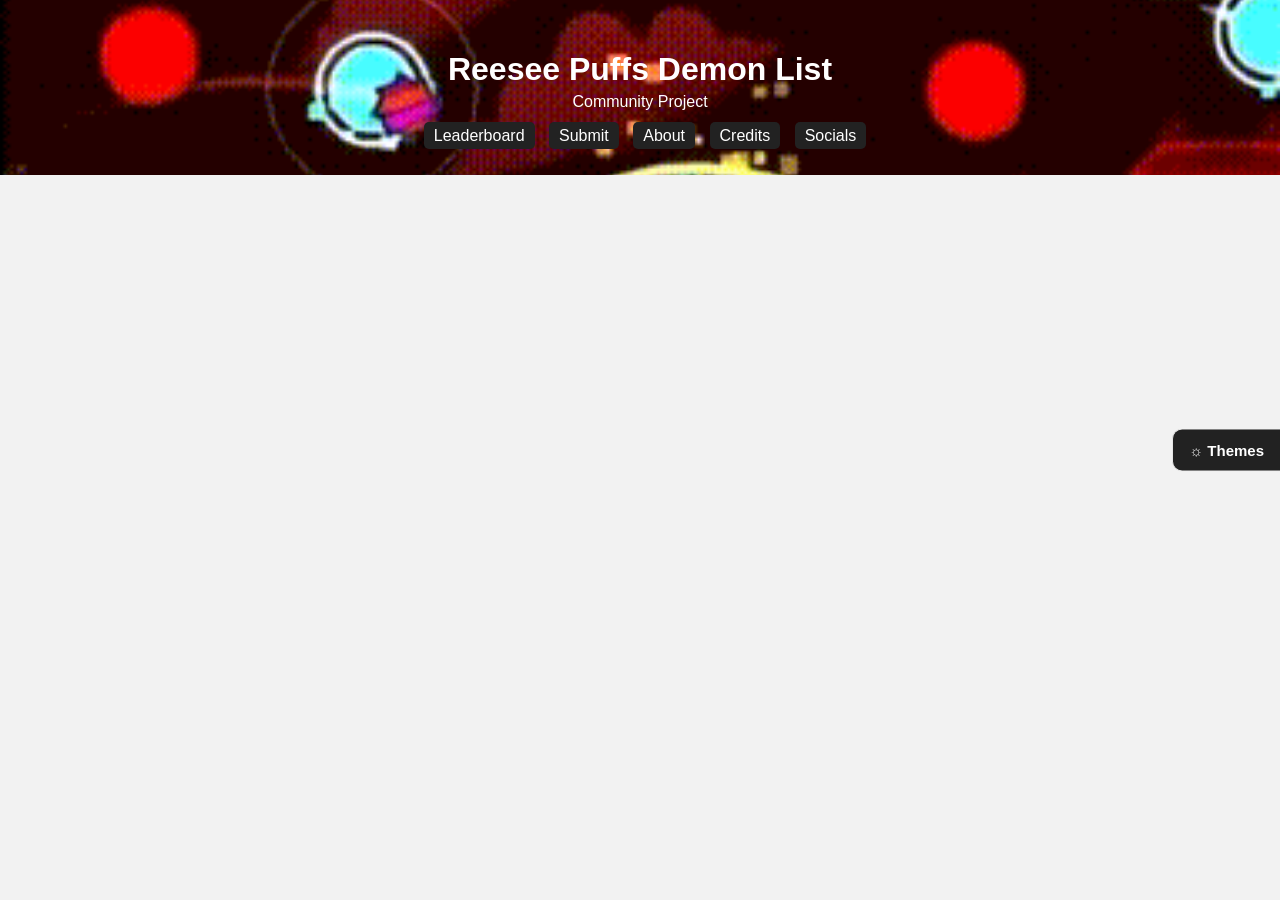
==== index.html @ bae066f7 "Update index.html" ====
<!DOCTYPE html>
<html lang="en">
<head>
    <meta charset="UTF-8">
    <meta name="viewport" content="width=device-width, initial-scale=1.0">

    <title>Reesee Puffs Demon List</title>

    <link rel="stylesheet" href="style.css">
</head>

<body>

    <header>
        <h1>Reesee Puffs Demon List</h1>
        <p>Community Project</p>
        <a href="players.html" class="small-tab">Leaderboard</a>
        <a href="submit.html" class="small-tab">Submit</a>
        <a href="about.html" class="small-tab">About</a>
        <a href="credits.html" class="small-tab">Credits</a>
        <a href="social.html" class="small-tab">Socials</a>
    </header>

<main>
    <div id="level-list"></div>
</main>
    
<script src="sheets.js"></script>
<script src="script.js"></script>


    <img
    class="bottom-gif"
    src="https://ik.imagekit.io/2p4y4oqkx/IMG_2891.gif""
    alt=""
    aria-hidden="true"
>

    <!-- Theme menu button -->
<button
    id="theme-menu-button"
    class="theme-menu-button"
    type="button"
    aria-controls="theme-drawer"
    aria-expanded="false"
>
    ☼ Themes
</button>

<!-- Dark overlay behind the drawer -->
<div id="theme-overlay" class="theme-overlay"></div>

<!-- Sliding theme drawer -->
<aside
    id="theme-drawer"
    class="theme-drawer"
    aria-label="Website themes"
    aria-hidden="true"
>
    <div class="theme-drawer-header">
        <h2>Website Themes</h2>

        <button
            id="theme-close-button"
            class="theme-close-button"
            type="button"
            aria-label="Close theme menu"
        >
            ×
        </button>
    </div>

    <p>Choose how the website looks.</p>

    <div class="theme-options">
        <button
            class="theme-option"
            type="button"
            data-theme-choice="default"
        >
            <span class="theme-preview default-preview"></span>
            <span>Default</span>
        </button>

        <button
            class="theme-option"
            type="button"
            data-theme-choice="dark"
        >
            <span class="theme-preview dark-preview"></span>
            <span>Dark</span>
        </button>
    </div>
</aside>

<script src="themes.js"></script>
    
</body>
</html>
---- style.css ----
/* =========================
   WEBSITE THEMES
   ========================= */

:root {
    /* Main page */
    --page-background: #f2f2f2;
    --page-image: none;
    --page-text: #222222;

    /* Header */
    --header-image: url("copy_343ABA05-15B9-43E9-93F7-6299D6457447.gif");
    --header-text: #ffffff;

    /* Bottom animation */
    --bottom-gif-image: none;

    /* Boxes */
    --box-background: linear-gradient(
        135deg,
        #ffffff 0%,
        #e3feff 100%
    );
    --box-outline: #e5e5e5;

    /* Text */
    --text-color: #222222;
    --secondary-text-color: #666666;
    --link-color: #4a78d0;

    /* Buttons and accents */
    --button-background: #222222;
    --button-text: #ffffff;
    --button-hover: #444444;
    --accent-color: #4a78d0;

    /* Rating bars */
    --rating-background: #dddddd;
    --rating-text: #222222;
}





body {
    font-family: Arial, sans-serif;
    margin: 0;

    background-color: var(--page-background);
    background-image: var(--page-image);
    background-size: cover;
    background-position: center;
    background-attachment: fixed;

    color: var(--page-text);
}


header {
    text-align: center;
    padding: 30px;

    background-image: var(--header-image);
    background-size: cover;
    background-position: center;

    position: sticky;
    top: 0;
    z-index: 1000;

    color: var(--header-text);
}

main {
    max-width: 900px;
    margin: 30px auto;
    padding: 0 20px;
}

.level {
    display: flex;
    align-items: center;

    background: var(--box-background);
    border: 1px solid var(--box-outline);
    color: var(--text-color);
    margin-bottom: 10px;
    padding: 20px;

    border-radius: 8px;
    

}

.rank {
    font-size: 24px;
    font-weight: bold;
    width: 60px;
}

.level-info {
    flex: 1;
    text-align: left;

    
}

.level-name {
    font-size: 20px;
    font-weight: bold;
    white-space: nowrap;
    color: #000;
    text-decoration: none;
}

.creator {
    color: #666;
    margin-top: 4px;

    
    
}

.points {
    font-weight: bold;

    margin-left: 20px;
    margin-right: 30px;

    flex-shrink: 0;
}

.verifier {
    color: #666;

    flex-shrink: 0;

    

    min-width: 180px;
}

/*text-decoration should set to 0 removes underline in link*/
.level-link {
    display: flex;
    align-items: center;

    width: 100%;
    min-width: 0;

    color: inherit;
    text-decoration: none;
}

.back-button {
    position: fixed;

    top: 20px;
    left: 20px;

    padding: 10px 15px;

    background: #222;
    color: white;

    text-decoration: none;

    border-radius: 6px;
    z-index: 1100;
}

/* Main level information card */
.level-page {
    max-width: 700px;
    margin: 100px auto 30px;
    padding: 30px;

    background: white;

    border-radius: 10px;
}

/* Level page title */
header h1 {
    margin-bottom: 5px;
}

/* Level ranking */
.level-rank {
    font-size: 24px;
    font-weight: bold;
    margin-bottom: 15px;
}

/* Level points */
.level-points {
    font-size: 20px;
    font-weight: bold;
    margin-bottom: 15px;
}

/* Level verifier */
.level-verifier {
    margin-bottom: 15px;
}

/* Geometry Dash level ID */
.level-id {
    color: #666;
}

/* Level page subtitle */
header p {
    margin-top: 0;
}

/* Copy level ID button */
#copy-id-button {
    margin-left: 10px;

    padding: 5px 10px;

    border: none;
    border-radius: 5px;

    background: #222;
    color: white;

    cursor: pointer;
}

.player {
    display: flex;
    align-items: center;

    background: white;

    margin-bottom: 10px;
    padding: 15px;

    border-radius: 8px;
    text-decoration: none;
}

.player-name {
    flex: 1;

    font-size: 20px;
    font-weight: bold;
    text-decoration: none;
}

.player-points {
    font-weight: bold;
    text-decoration: none;
}

.small-tab {
   margin-left: 10px;

    padding: 5px 10px;

    border: none;
    border-radius: 5px;

    background: #222;
    color: white;

    

    text-decoration: none;
    
    cursor: pointer;
}

.player-rank {
    width: 60px;
    text-decoration: none;
    font-size: 24px;
    font-weight: bold;
}

.player-link {
    display: flex;
    align-items: center;

    width: 100%;

    color: inherit;
    text-decoration: none;
}


#completed-levels {
    margin-top: 20px;
}

.player-tag {
    display: inline-block;

    margin-left: 6px;
    padding: 3px 7px;

    border: 2px solid transparent;
    border-radius: 8px;

    font-size: calc(1em - 8px);
    font-weight: bold;
     
    background: transparent;
}

.victor {
    display: flex;
    align-items: center;

    margin-bottom: 8px;
}

.victor-rank {
    width: 40px;
    font-weight: bold;
}

.victor a {
    color: inherit;
    text-decoration: none;
    font-weight: bold;
}

.victor a:hover {
    text-decoration: underline;
}

.level-thumbnail {
    width: 120px;
    height: 68px;

    object-fit: cover;

    border-radius: 6px;

    margin-right: 15px;

    flex-shrink: 0;
}

.level-thumbnail-large {
    display: block;

    max-width: 100%;
    width: 600px;
    height: auto;

    margin: 0 auto 25px;

    border-radius: 8px;
}

.completed-level {
    display: flex;
    align-items: center;

    background: linear-gradient(
    135deg,
    #ffffff 0%,
    #e3feff 100%
);

    margin-bottom: 10px;
    padding: 15px;

    border-radius: 8px;
}

.completed-level-link {
    display: flex;
    align-items: center;

    flex: 1;

    color: inherit;
    text-decoration: none;
}

.completion-button {
    display: inline-block;

    margin-left: 15px;
    padding: 8px 12px;

    background: #222;
    color: white;

    border-radius: 6px;

    text-decoration: none;

    font-weight: bold;
    
}

.completion-button:hover {
    background: #444;
}

.live-completion {
    background: #666;
    cursor: default;
}

.creator-link {
    color: inherit;
    text-decoration: none;
    font-weight: bold;
    
    display: inline-block;
}

.creator-link:hover {
    text-decoration: underline;
}

.verifier-link {
    color: inherit;
    text-decoration: none;
    font-weight: bold;
    text-decoration: none;
}

.verifier-link:hover {
    text-decoration: underline;

}   


/* Community ratings section */
.level-ratings {
    margin-top: 30px;
    margin-bottom: 30px;
}

.level-ratings h2 {
    margin-bottom: 20px;
}

/* One rating and its progress bar */

.rating-row {
    margin-bottom: 20px;
}

.rating-bar {
    position: relative;

    width: 100%;
    height: 28px;

    background: #ddd;
    border-radius: 10px;

    overflow: hidden;
}

.rating-fill {
    width: 0%;
    height: 100%;

    background: #4caf50;
    border-radius: 10px;

    transition: width 0.4s ease;
}

.rating-text {
    position: absolute;
    inset: 0;

    display: flex;
    align-items: center;
    justify-content: center;

    font-size: 14px;
    font-weight: bold;

    color: #222;
    white-space: nowrap;

    pointer-events: none;
}


/* Player profile page layout */
.player-profile-main {
    max-width: 1100px;
    margin: 30px auto;
    padding: 0 20px;
}

/* Hardest level header card */

/* Hardest level and list completion card */
.hardest-card {
    display: flex;
    justify-content: space-between;
    align-items: center;
    gap: 20px;
    background: white;
    border-radius: 10px;
    padding: 22px 25px;
    margin: 20px 0;
    border-left: 5px solid #222;
    box-sizing: border-box;
}

.hardest-info,
.completion-info {
    flex: 1;
    min-width: 0;
}

.completion-info {
    text-align: right;
}

.hardest-card h2 {
    margin: 0 0 10px;
    font-size: 18px;
    color: #666;
}

#player-hardest,
#player-completion {
    font-size: 24px;
    font-weight: bold;
    margin: 0;
    overflow-wrap: anywhere;
}

#player-completion {
    color: #2e8b57;
}


/* Two-column grid */
.player-stats-grid {
    display: grid;
    grid-template-columns: repeat(2, minmax(0, 1fr));
    gap: 20px;
    align-items: start;
}

/* Individual statistics boxes */
.player-stat-card {
    min-width: 0;
    background: white;
    border-radius: 10px;
    padding: 18px;
    box-sizing: border-box;
}

.player-stat-card h2 {
    margin: 0 0 15px;
    font-size: 20px;
}

/* Scrollable list inside each box */
.player-level-list {
    height: 340px;
    overflow-y: auto;
    overflow-x: hidden;
    padding-right: 5px;
}

/* Compact level entries within profile boxes */
.player-stat-card .completed-level,
.player-stat-card .level {
    box-sizing: border-box;
    min-width: 0;
    margin-bottom: 8px;
    padding: 10px;
    border: 1px solid #e5e5e5;
    border-radius: 7px;
}

.player-stat-card .completed-level-link,
.player-stat-card .level-link {
    min-width: 0;
    flex: 1;
}

.player-stat-card .level-thumbnail {
    width: 70px;
    height: 42px;
    margin-right: 8px;
}

.player-stat-card .rank {
    width: 34px;
    flex-shrink: 0;
    font-size: 16px;
}

.player-stat-card .level-info {
    min-width: 0;
}

.player-stat-card .level-name {
    font-size: 15px;
    overflow: hidden;
    text-overflow: ellipsis;
}

.player-stat-card .points {
    margin: 0 5px;
    font-size: 12px;
    white-space: nowrap;
}

.player-stat-card .completion-button {
    margin-left: 6px;
    padding: 6px 8px;
    font-size: 11px;
    white-space: nowrap;
}


/* Player name, tags, and points */
.player-info-card {
    background: white;
    border-radius: 10px;
    padding: 22px 25px;
    margin: 20px 0;
    text-align: center;
}

.player-info-card h2 {
    margin: 0 0 10px;
    font-size: 28px;
}

.player-info-card #player-tags {
    margin-bottom: 10px;
}

.player-info-card #player-points {
    margin: 0;
    font-size: 18px;
    font-weight: bold;
    color: #555;
}



/* Wider main card for the individual level page */
.level-page {
    max-width: 1100px;
    box-sizing: border-box;
}

/* Two-column grid for level details */
.level-stats-grid {
    display: grid;
    grid-template-columns: repeat(2, minmax(0, 1fr));
    gap: 20px;
    align-items: stretch;
    margin-top: 25px;
}

/* Individual level detail boxes */
.level-detail-card {
    min-width: 0;
    box-sizing: border-box;
    padding: 20px;
    background: white;
    border: 1px solid #e5e5e5;
    border-radius: 10px;
}

.level-detail-card h2 {
    margin: 0 0 18px;
    font-size: 20px;
}

/* Override the old ratings section spacing */
.level-detail-card.level-ratings {
    margin: 0;
}

/* Keep ratings tidy inside their box */
.level-detail-card .rating-row {
    margin-bottom: 20px;
}

.level-detail-card .rating-row:last-child {
    margin-bottom: 0;
}

/* Let long verifier notes scroll independently */
.level-notes-content {
    max-height: 300px;
    overflow-y: auto;
    overflow-wrap: anywhere;
}

/* Let the victor list scroll independently */
.victor-list {
    max-height: 300px;
    overflow-y: auto;
    overflow-x: hidden;
    padding-right: 5px;
}

.victor-list .victor {
    min-width: 0;
    overflow-wrap: anywhere;
}


/* Animated GIF fixed to the bottom of the screen */
.bottom-gif {
    position: fixed;
    bottom: 0;
    left: 0;

    width: 100%;
    height: auto;

    z-index: 0;
    pointer-events: none;
}

/* Keep page content above the GIF */
header,
main {
    position: relative;
    z-index: 1;
}

/* Extra scrolling room beneath the last level */
main {
    padding-bottom: 200px;
    box-sizing: border-box;
}

/* THEME-AWARE CARDS */

/* Main cards and panels */
.level-page,
.player,
.hardest-card,
.player-stat-card,
.player-info-card,
.level-detail-card {
    background: var(--box-background);
    color: var(--text-color);
    border-color: var(--box-outline);
}

/* Keep the left accent on the hardest-level card */
.hardest-card {
    border-left: 5px solid var(--box-outline);
}

/* Level entries inside player profiles */
.player-stat-card .completed-level,
.player-stat-card .level {
    background: var(--box-background);
    color: var(--text-color);
    border-color: var(--box-outline);
}

/* Secondary text */
.creator,
.verifier,
.level-id,
.hardest-card h2 {
    color: var(--secondary-text-color);
}

/* =========================
   THEME-AWARE BUTTONS
   ========================= */

.back-button,
#copy-id-button,
.small-tab,
.completion-button {
    background: var(--button-background);
    color: var(--button-text);
}

/* Button hover effect */
.back-button:hover,
#copy-id-button:hover,
.small-tab:hover,
.completion-button:hover {
    background: var(--button-hover);
}

/* Keep live completions visually distinct */
.live-completion {
    background: var(--secondary-text-color);
    color: var(--button-text);
}

/* THEME-AWARE RATING BARS */

.rating-bar {
    background: var(--rating-background);
}

.rating-text {
    color: var(--rating-text);
}

/* =========================
   SLIDING THEME MENU
   ========================= */

/* Button that opens the menu */
.theme-menu-button {
    position: fixed;
    right: 0;
    top: 50%;
    transform: translateY(-50%);

    padding: 12px 16px;
    border: 1px solid var(--box-outline);
    border-right: none;
    border-radius: 10px 0 0 10px;

    background: var(--button-background);
    color: var(--button-text);

    font-size: 15px;
    font-weight: bold;
    cursor: pointer;

    z-index: 1200;
}

/* Dimmed area behind the drawer */
.theme-overlay {
    position: fixed;
    inset: 0;

    background: rgba(0, 0, 0, 0.5);

    opacity: 0;
    visibility: hidden;
    transition: opacity 0.3s ease, visibility 0.3s ease;

    z-index: 1300;
}

/* The drawer itself */
.theme-drawer {
    position: fixed;
    top: 0;
    right: 0;

    width: 320px;
    max-width: 85%;
    height: 100%;
    box-sizing: border-box;

    padding: 25px;

    background: var(--box-background);
    color: var(--text-color);
    border-left: 1px solid var(--box-outline);

    transform: translateX(100%);
    transition: transform 0.3s ease;

    overflow-y: auto;
    z-index: 1400;
}

/* Open state */
.theme-drawer.is-open {
    transform: translateX(0);
}

.theme-overlay.is-open {
    opacity: 1;
    visibility: visible;
}

/* Drawer heading */
.theme-drawer-header {
    display: flex;
    align-items: center;
    justify-content: space-between;
    gap: 15px;
}

.theme-drawer-header h2 {
    margin: 0;
    font-size: 24px;
}

/* Close button */
.theme-close-button {
    border: none;
    background: transparent;
    color: var(--text-color);

    font-size: 32px;
    cursor: pointer;
}

/* Theme choices */
.theme-options {
    display: flex;
    flex-direction: column;
    gap: 12px;

    margin-top: 25px;
}

.theme-option {
    display: flex;
    align-items: center;
    gap: 12px;

    width: 100%;
    padding: 12px;

    background: var(--box-background);
    color: var(--text-color);
    border: 1px solid var(--box-outline);
    border-radius: 8px;

    font-size: 16px;
    text-align: left;
    cursor: pointer;
}

/* Highlight the currently selected theme */
.theme-option.selected {
    outline: 2px solid var(--accent-color);
    outline-offset: 2px;
}

/* Small preview swatches */
.theme-preview {
    width: 48px;
    height: 32px;
    flex-shrink: 0;

    border: 1px solid var(--box-outline);
    border-radius: 5px;
}

.default-preview {
    background: linear-gradient(
        135deg,
        #ffffff,
        #e3feff
    );
}

.dark-preview {
    background: linear-gradient(
        135deg,
        #242424,
        #111111
    );
}

/* Respect reduced-motion preferences */
@media (prefers-reduced-motion: reduce) {
    .theme-drawer,
    .theme-overlay {
        transition: none;
    }
}
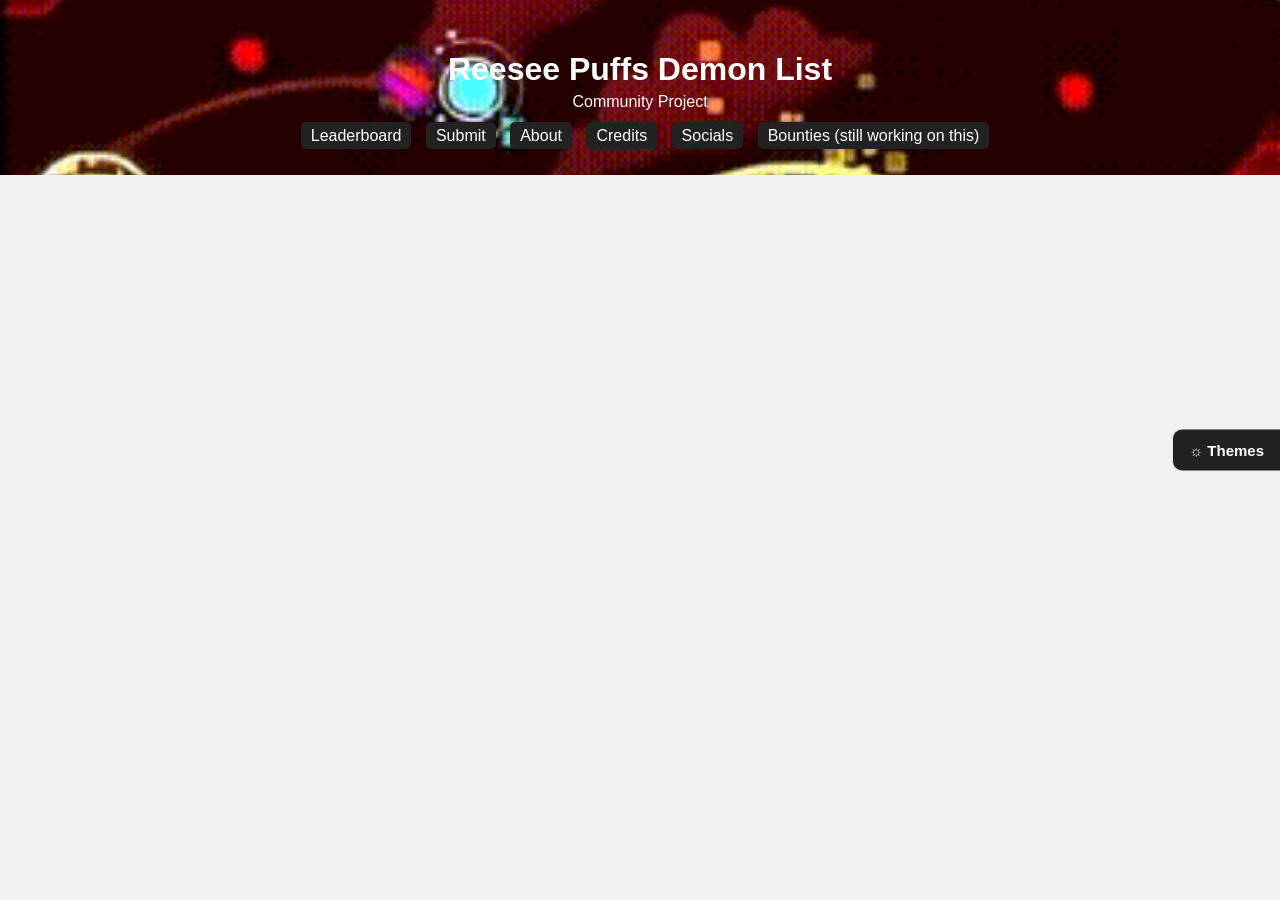
==== commit 0ff3f3b2: "Update index.html" ====
--- a/index.html
+++ b/index.html
@@ -19,6 +19,7 @@
         <a href="about.html" class="small-tab">About</a>
         <a href="credits.html" class="small-tab">Credits</a>
         <a href="social.html" class="small-tab">Socials</a>
+        <a href="bounties.html" class="small-tab">Bounties (still working on this)</a>
     </header>
 
 <main>
--- a/style.css
+++ b/style.css
@@ -978,3 +978,267 @@
         transition: none;
     }
 }
+
+
+/* Move the bottom GIF down on non-portrait-mobile screens */
+@media (orientation: landscape), (min-width: 768px) {
+    .bottom-gif {
+        bottom: -30px;
+    }
+}
+
+
+/* =========================================
+   MOBILE LAYOUT — PORTRAIT PHONES - PROBABLY DOESNT WORK STILL
+   ========================================= */
+
+@media screen and (max-width: 650px) and (orientation: portrait) {
+
+    /* General page layout */
+    body {
+        background-attachment: scroll;
+    }
+
+    main,
+    .player-profile-main {
+        width: auto;
+        max-width: 100%;
+        margin: 15px 0;
+        padding-left: 12px;
+        padding-right: 12px;
+        box-sizing: border-box;
+    }
+
+    /* Header */
+    header {
+        padding: 22px 12px;
+    }
+
+    header h1 {
+        font-size: 26px;
+    }
+
+    header p {
+        font-size: 14px;
+    }
+
+    /* Back button */
+    .back-button {
+        top: 10px;
+        left: 10px;
+        padding: 8px 10px;
+        font-size: 12px;
+    }
+
+    /* Demon list entries */
+    .level {
+        flex-wrap: wrap;
+        gap: 8px;
+        padding: 12px;
+    }
+
+    .level-link {
+        flex-wrap: wrap;
+        gap: 6px;
+    }
+
+    .level-thumbnail {
+        width: 90px;
+        height: 51px;
+        margin-right: 5px;
+    }
+
+    .rank {
+        width: 35px;
+        font-size: 18px;
+    }
+
+    .level-name {
+        font-size: 16px;
+        white-space: normal;
+        overflow-wrap: anywhere;
+    }
+
+    .level-info {
+        min-width: 0;
+    }
+
+    .creator,
+    .verifier {
+        font-size: 12px;
+        min-width: 0;
+    }
+
+    .points {
+        margin: 0 5px;
+        font-size: 13px;
+    }
+
+    /* Player leaderboard */
+    .player {
+        flex-wrap: wrap;
+        gap: 8px;
+        padding: 12px;
+    }
+
+    .player-link {
+        flex-wrap: wrap;
+        gap: 6px;
+    }
+
+    .player-rank {
+        width: 35px;
+        font-size: 18px;
+    }
+
+    .player-name {
+        min-width: 0;
+        font-size: 16px;
+        overflow-wrap: anywhere;
+    }
+
+    .player-points {
+        font-size: 13px;
+    }
+
+    .small-tab {
+        margin-left: 5px;
+        padding: 5px 8px;
+        font-size: 12px;
+    }
+
+    /* Tags */
+    .player-tag {
+        margin: 3px 2px;
+        padding: 2px 5px;
+        font-size: 11px;
+    }
+
+    /* Individual level page */
+    .level-page {
+        width: auto;
+        max-width: 100%;
+        margin: 75px 0 20px;
+        padding: 15px;
+    }
+
+    .level-thumbnail-large {
+        width: 100%;
+        max-width: 100%;
+    }
+
+    .level-rank {
+        font-size: 20px;
+    }
+
+    .level-points {
+        font-size: 17px;
+    }
+
+    .level-stats-grid {
+        grid-template-columns: minmax(0, 1fr);
+        gap: 14px;
+        margin-top: 18px;
+    }
+
+    .level-detail-card {
+        padding: 15px;
+    }
+
+    .level-detail-card h2 {
+        font-size: 18px;
+    }
+
+    .rating-bar {
+        height: 25px;
+    }
+
+    .level-notes-content,
+    .victor-list {
+        max-height: 250px;
+    }
+
+    /* Player profile */
+    .player-info-card {
+        padding: 18px 12px;
+    }
+
+    .player-info-card h2 {
+        font-size: 23px;
+        overflow-wrap: anywhere;
+    }
+
+    .hardest-card {
+        flex-direction: column;
+        align-items: stretch;
+        gap: 18px;
+        padding: 17px;
+        margin-top: 20px;
+    }
+
+    .completion-info {
+        text-align: left;
+    }
+
+    #player-hardest,
+    #player-completion {
+        font-size: 20px;
+    }
+
+    .player-stats-grid {
+        grid-template-columns: minmax(0, 1fr);
+        gap: 15px;
+    }
+
+    .player-stat-card {
+        padding: 14px;
+    }
+
+    .player-level-list {
+        height: 300px;
+    }
+
+    .player-stat-card .level-thumbnail {
+        width: 55px;
+        height: 32px;
+    }
+
+    .player-stat-card .level-name {
+        font-size: 13px;
+    }
+
+    .player-stat-card .points {
+        font-size: 11px;
+    }
+
+    .player-stat-card .completion-button {
+        margin-left: 4px;
+        padding: 6px;
+        font-size: 10px;
+    }
+
+    /* Theme menu */
+    .theme-menu-button {
+        padding: 10px 11px;
+        font-size: 13px;
+    }
+
+    .theme-drawer {
+        width: 300px;
+        max-width: 88vw;
+        padding: 20px;
+    }
+
+    /* Bottom animation */
+    .bottom-gif {
+        max-height: 15vh;
+        width: 100%;
+        object-fit: contain;
+        object-position: bottom center;
+    }
+
+    main {
+        padding-bottom: 150px;
+    }
+}
+
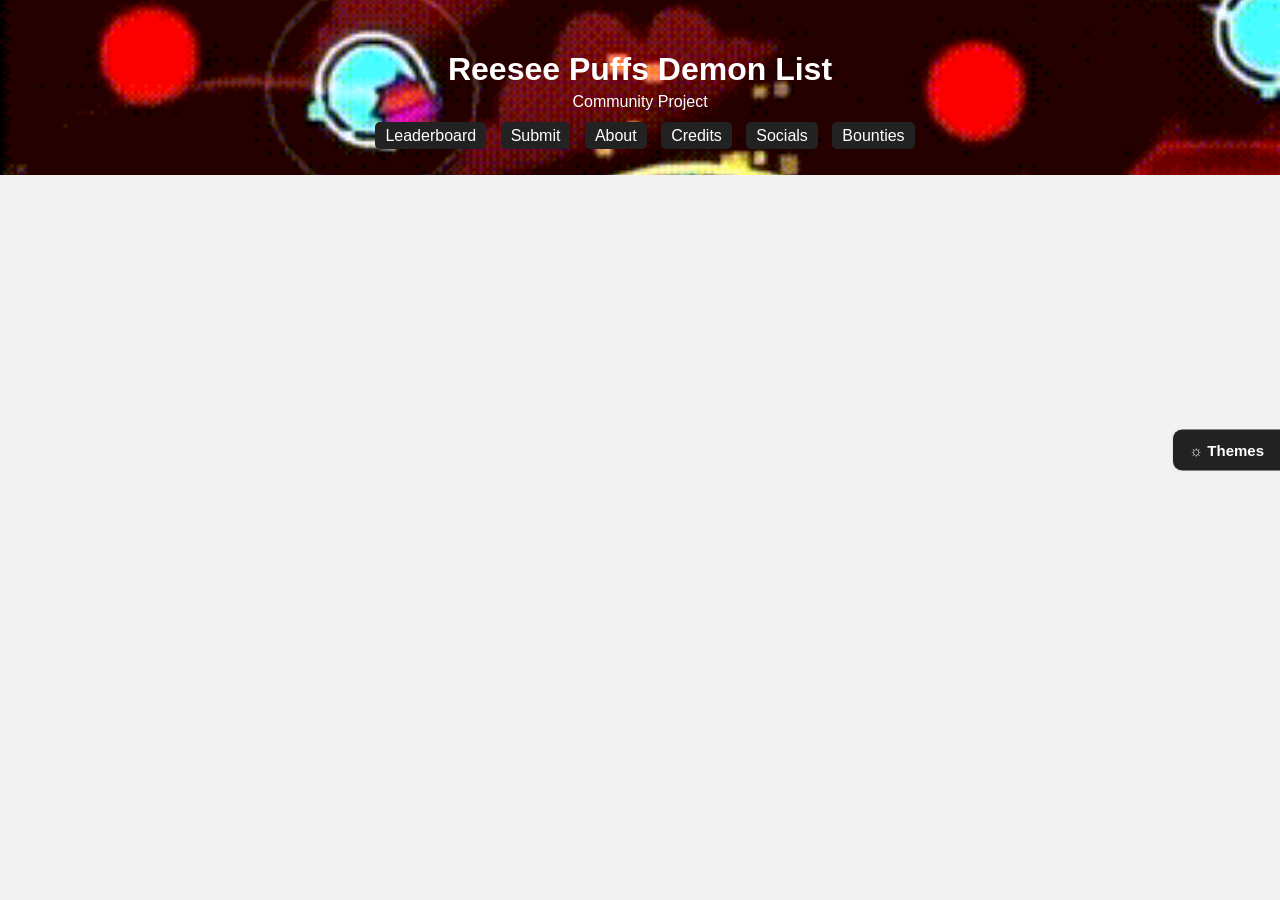
==== commit 2369d777: "Update index.html" ====
--- a/index.html
+++ b/index.html
@@ -19,7 +19,7 @@
         <a href="about.html" class="small-tab">About</a>
         <a href="credits.html" class="small-tab">Credits</a>
         <a href="social.html" class="small-tab">Socials</a>
-        <a href="bounties.html" class="small-tab">Bounties (still working on this)</a>
+        <a href="bounties.html" class="small-tab">Bounties</a>
     </header>
 
 <main>
--- a/style.css
+++ b/style.css
@@ -1242,3 +1242,288 @@
     }
 }
 
+
+/* ============================= */
+/* BOUNTY BOARD                  */
+/* ============================= */
+
+.bounty-grid {
+    display: grid;
+    grid-template-columns: repeat(3, minmax(0, 1fr));
+    gap: 20px;
+    align-items: start;
+    margin: 25px auto;
+    max-width: 1200px;
+}
+
+.bounty-section {
+    min-width: 0;
+    padding: 20px;
+    background: var(--box-background);
+    color: var(--text-color);
+    border: 1px solid var(--box-outline);
+    border-radius: 12px;
+}
+
+.bounty-section h2 {
+    margin: 0 0 18px;
+    color: var(--text-color);
+    text-align: center;
+}
+
+.bounty-list {
+    display: flex;
+    flex-direction: column;
+    gap: 12px;
+}
+
+.bounty-card {
+    display: flex;
+    align-items: center;
+    gap: 12px;
+    width: 100%;
+    padding: 12px;
+    text-align: left;
+    color: var(--text-color);
+    background: var(--page-background);
+    border: 1px solid var(--box-outline);
+    border-radius: 9px;
+    cursor: pointer;
+    font: inherit;
+    transition: transform 0.15s ease, border-color 0.15s ease;
+}
+
+.bounty-card:hover {
+    transform: translateY(-2px);
+    border-color: var(--accent-color);
+}
+
+.bounty-card-thumbnail {
+    width: 90px;
+    height: 51px;
+    flex-shrink: 0;
+    object-fit: cover;
+    border-radius: 5px;
+}
+
+.bounty-card-info {
+    min-width: 0;
+}
+
+.bounty-card-name {
+    display: block;
+    margin-bottom: 5px;
+    font-weight: bold;
+    overflow-wrap: anywhere;
+}
+
+.bounty-card-creator {
+    display: block;
+    color: var(--secondary-text-color);
+    font-size: 13px;
+    overflow-wrap: anywhere;
+}
+
+.bounty-card-status {
+    display: inline-block;
+    margin-top: 6px;
+    color: var(--secondary-text-color);
+    font-size: 12px;
+}
+
+.bounty-empty {
+    color: var(--secondary-text-color);
+    text-align: center;
+    font-size: 14px;
+}
+
+/* ============================= */
+/* BOUNTY POP-UP                 */
+/* ============================= */
+
+.bounty-modal {
+    position: fixed;
+    inset: 0;
+    z-index: 2000;
+    display: flex;
+    align-items: center;
+    justify-content: center;
+    padding: 20px;
+    box-sizing: border-box;
+    background: rgba(0, 0, 0, 0.7);
+
+    opacity: 0;
+    visibility: hidden;
+    pointer-events: none;
+    transition: opacity 0.2s ease, visibility 0.2s ease;
+}
+
+.bounty-modal.is-open {
+    opacity: 1;
+    visibility: visible;
+    pointer-events: auto;
+}
+
+.bounty-modal-content {
+    position: relative;
+    display: flex;
+    gap: 22px;
+    width: 100%;
+    max-width: 750px;
+    max-height: 85vh;
+    overflow-y: auto;
+    padding: 25px;
+    box-sizing: border-box;
+    background: var(--box-background);
+    color: var(--text-color);
+    border: 1px solid var(--box-outline);
+    border-radius: 14px;
+    transform: translateY(12px);
+    transition: transform 0.2s ease;
+}
+
+.bounty-modal.is-open .bounty-modal-content {
+    transform: translateY(0);
+}
+
+.bounty-modal-thumbnail {
+    width: 40%;
+    max-width: 280px;
+    height: fit-content;
+    aspect-ratio: 16 / 9;
+    object-fit: cover;
+    border-radius: 8px;
+    flex-shrink: 0;
+}
+
+.bounty-modal-info {
+    min-width: 0;
+    flex: 1;
+    overflow-wrap: anywhere;
+}
+
+.bounty-modal-info h2 {
+    margin: 0 35px 5px 0;
+    color: var(--text-color);
+}
+
+.bounty-modal-creator {
+    margin-top: 0;
+    color: var(--secondary-text-color);
+}
+
+.bounty-modal-detail {
+    margin-top: 20px;
+}
+
+.bounty-modal-detail h3 {
+    margin-bottom: 6px;
+    font-size: 16px;
+}
+
+.bounty-modal-detail p {
+    margin-top: 0;
+    line-height: 1.5;
+    white-space: pre-wrap;
+}
+
+.bounty-modal-footer {
+    margin-top: 22px;
+    padding-top: 12px;
+    border-top: 1px solid var(--box-outline);
+    overflow-wrap: anywhere;
+}
+
+.bounty-modal-footer p {
+    margin: 7px 0;
+}
+
+.bounty-modal-close {
+    position: absolute;
+    top: 10px;
+    right: 12px;
+    width: 36px;
+    height: 36px;
+    border: none;
+    border-radius: 50%;
+    background: var(--button-background);
+    color: var(--button-text);
+    font-size: 25px;
+    line-height: 1;
+    cursor: pointer;
+}
+
+.bounty-modal-close:hover {
+    background: var(--button-hover);
+}
+
+/* ============================= */
+/* BOUNTY BOARD — MOBILE         */
+/* ============================= */
+
+@media screen and (max-width: 800px) {
+    .bounty-grid {
+        grid-template-columns: minmax(0, 1fr);
+        gap: 15px;
+        margin: 18px 0;
+    }
+
+    .bounty-section {
+        padding: 16px;
+    }
+
+    .bounty-modal-content {
+        flex-direction: column;
+        gap: 15px;
+        max-height: 90vh;
+        padding: 20px;
+    }
+
+    .bounty-modal-thumbnail {
+        width: 100%;
+        max-width: none;
+    }
+
+    .bounty-modal-info h2 {
+        margin-right: 35px;
+    }
+}
+
+@media (prefers-reduced-motion: reduce) {
+    .bounty-card,
+    .bounty-modal,
+    .bounty-modal-content {
+        transition: none;
+    }
+}
+
+
+/* Bounty status indicators */
+
+.bounty-status {
+    display: inline-block;
+    width: fit-content;
+    margin-top: 7px;
+    padding: 4px 9px;
+    border-radius: 6px;
+    font-size: 11px;
+    font-weight: bold;
+    text-transform: uppercase;
+}
+
+.bounty-status.open {
+    background: rgbd(53, 168, 83, 025);
+    color: #237a3b;
+}
+
+.bounty-status.claimed {
+    background: rgba(215, 155, 25, 0.25);
+    color: #946200;
+}
+
+.bounty-status.closed {
+    background: rgbd(244, 82, 96, 0.25);
+    color: #a52834;
+}
+
+
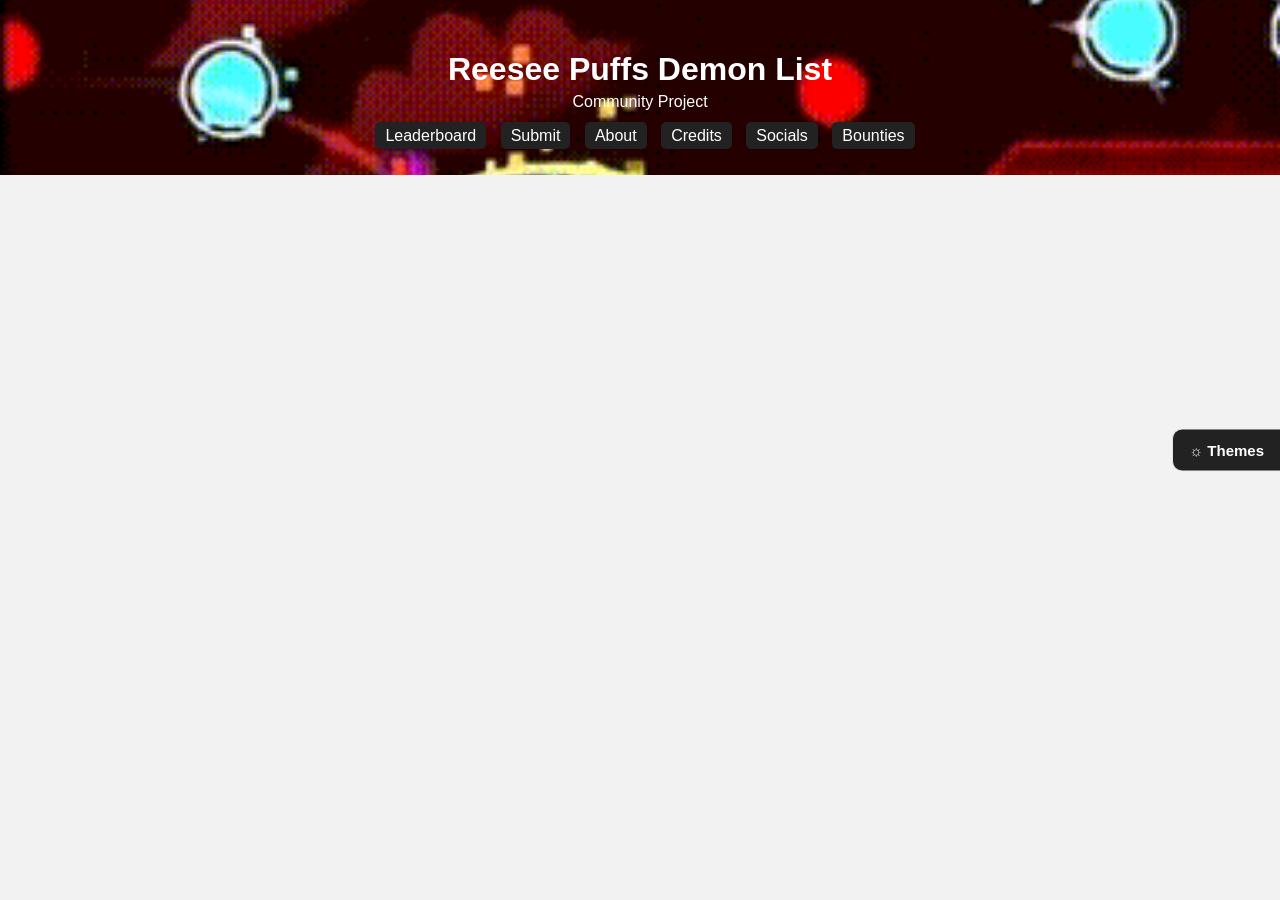
==== commit 7e996f08: "Update index.html" ====
--- a/index.html
+++ b/index.html
@@ -30,70 +30,6 @@
 <script src="script.js"></script>
 
 
-    <img
-    class="bottom-gif"
-    src="https://ik.imagekit.io/2p4y4oqkx/IMG_2891.gif""
-    alt=""
-    aria-hidden="true"
->
-
-    <!-- Theme menu button -->
-<button
-    id="theme-menu-button"
-    class="theme-menu-button"
-    type="button"
-    aria-controls="theme-drawer"
-    aria-expanded="false"
->
-    ☼ Themes
-</button>
-
-<!-- Dark overlay behind the drawer -->
-<div id="theme-overlay" class="theme-overlay"></div>
-
-<!-- Sliding theme drawer -->
-<aside
-    id="theme-drawer"
-    class="theme-drawer"
-    aria-label="Website themes"
-    aria-hidden="true"
->
-    <div class="theme-drawer-header">
-        <h2>Website Themes</h2>
-
-        <button
-            id="theme-close-button"
-            class="theme-close-button"
-            type="button"
-            aria-label="Close theme menu"
-        >
-            ×
-        </button>
-    </div>
-
-    <p>Choose how the website looks.</p>
-
-    <div class="theme-options">
-        <button
-            class="theme-option"
-            type="button"
-            data-theme-choice="default"
-        >
-            <span class="theme-preview default-preview"></span>
-            <span>Default</span>
-        </button>
-
-        <button
-            class="theme-option"
-            type="button"
-            data-theme-choice="dark"
-        >
-            <span class="theme-preview dark-preview"></span>
-            <span>Dark</span>
-        </button>
-    </div>
-</aside>
-
 <script src="themes.js"></script>
     
 </body>
--- a/style.css
+++ b/style.css
@@ -1526,4 +1526,14 @@
     color: #a52834;
 }
 
-
+.bounty-card-id,
+.bounty-modal-id {
+    display: block;
+    color: var(--secondary-text-color);
+    font-size: 11px;
+    opacity: 0.8;
+}
+
+.bounty-modal-id {
+    margin: 4px 0 10px;
+}
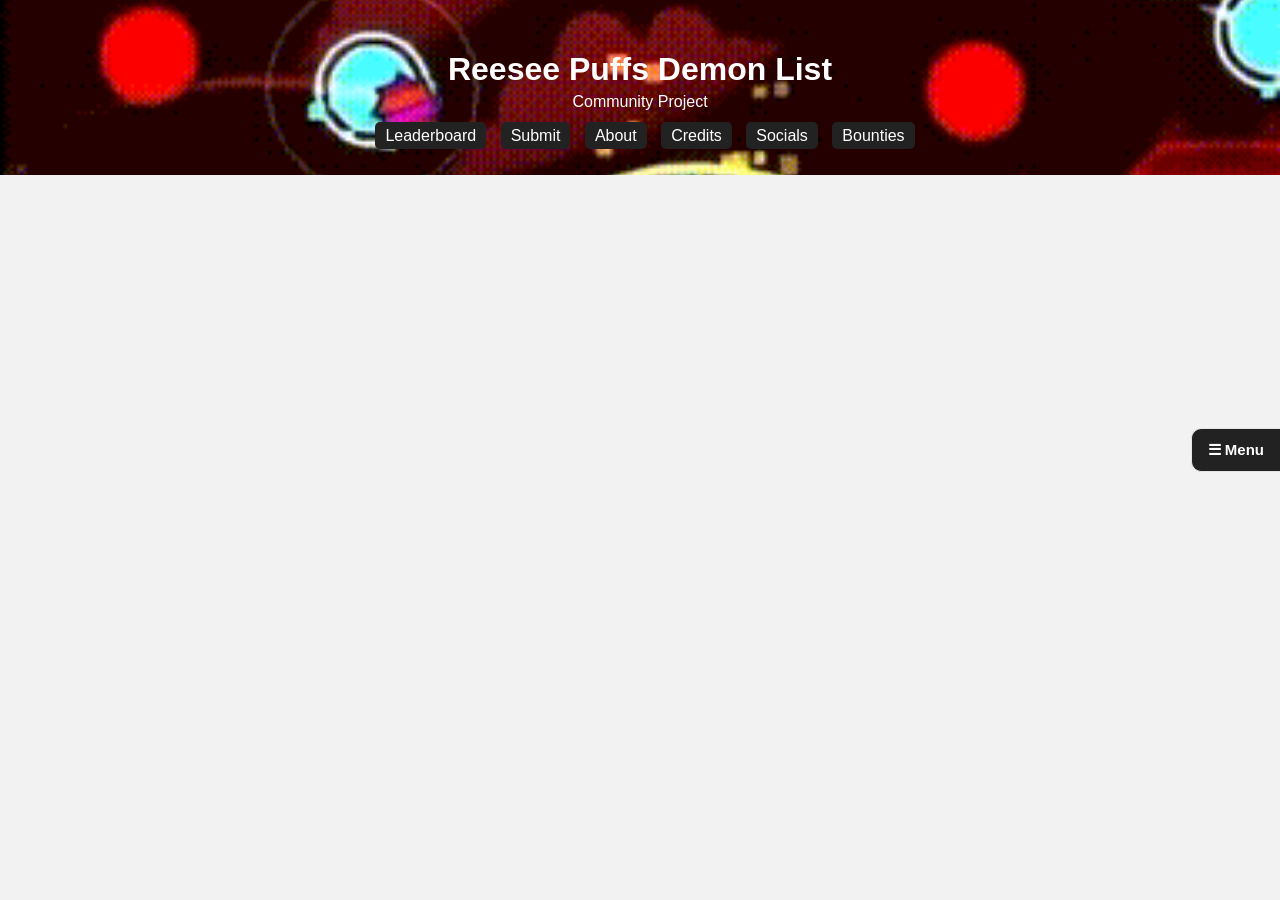
==== commit a9885db8: "Update index.html" ====
--- a/index.html
+++ b/index.html
@@ -31,6 +31,7 @@
 
 
 <script src="themes.js"></script>
+<script src="emoji.js"></script>
     
 </body>
 </html>
--- a/style.css
+++ b/style.css
@@ -289,6 +289,26 @@
 
     color: inherit;
     text-decoration: none;
+}
+
+/* Player avatar and name */
+.player-name-container {
+    display: flex;
+    align-items: center;
+    gap: 10px;
+
+    flex: 1;
+    min-width: 0;
+}
+
+.player-avatar {
+    width: 36px;
+    height: 36px;
+
+    border-radius: 50%;
+    object-fit: cover;
+
+    flex-shrink: 0;
 }
 
 
@@ -633,6 +653,17 @@
     padding: 22px 25px;
     margin: 20px 0;
     text-align: center;
+}
+
+/* Individual player profile avatar */
+.profile-avatar {
+    width: 100px;
+    height: 100px;
+
+    border-radius: 50%;
+    object-fit: cover;
+
+    margin-bottom: 12px;
 }
 
 .player-info-card h2 {
@@ -1231,7 +1262,7 @@
 
     /* Bottom animation */
     .bottom-gif {
-        max-height: 15vh;
+        
         width: 100%;
         object-fit: contain;
         object-position: bottom center;
@@ -1512,18 +1543,21 @@
 }
 
 .bounty-status.open {
-    background: rgbd(53, 168, 83, 025);
+    background: rgba(53, 168, 83, 0.25);
     color: #237a3b;
+    border: 1px solid rgba(53, 168, 83, 0.25);
 }
 
 .bounty-status.claimed {
     background: rgba(215, 155, 25, 0.25);
     color: #946200;
+    border: 1px solid rgba(215, 155, 25, 0.25);
 }
 
 .bounty-status.closed {
-    background: rgbd(244, 82, 96, 0.25);
+    background: rgba(244, 82, 96, 0.25);
     color: #a52834;
+    border: 1px solid rgba(244, 82, 96, 0.25);
 }
 
 .bounty-card-id,
@@ -1537,3 +1571,109 @@
 .bounty-modal-id {
     margin: 4px 0 10px;
 }
+
+
+.custom-emoji {
+    width: 1.2em;
+    height: 1.2em;
+    object-fit: contain;
+    vertical-align: -0.2em;
+    display: inline-block;
+}
+
+/* =========================
+   SIDEBAR NAVIGATION
+   ========================= */
+
+.menu-navigation {
+    display: flex;
+    flex-direction: column;
+    gap: 8px;
+
+    margin-top: 20px;
+}
+
+.menu-link {
+    display: flex;
+    align-items: center;
+    gap: 12px;
+
+    padding: 12px;
+
+    border: 1px solid var(--box-outline);
+    border-radius: 8px;
+
+    background: var(--box-background);
+    color: var(--text-color);
+
+    text-decoration: none;
+    font-size: 16px;
+    font-weight: bold;
+
+    transition: background 0.2s ease, transform 0.2s ease;
+}
+
+.menu-link span {
+    width: 22px;
+    text-align: center;
+    font-size: 19px;
+}
+
+.menu-link:hover {
+    background: var(--button-hover);
+    color: var(--button-text);
+    transform: translateX(-3px);
+}
+
+/* Divider between navigation and settings */
+
+.menu-divider {
+    height: 1px;
+    background: var(--box-outline);
+    margin: 22px 0;
+}
+
+/* Appearance dropdown */
+
+.appearance-section {
+    border: 1px solid var(--box-outline);
+    border-radius: 8px;
+    padding: 12px;
+}
+
+.appearance-section summary {
+    display: flex;
+    justify-content: space-between;
+    align-items: center;
+
+    font-size: 16px;
+    font-weight: bold;
+
+    cursor: pointer;
+    list-style: none;
+}
+
+.appearance-section summary::-webkit-details-marker {
+    display: none;
+}
+
+.appearance-arrow {
+    transition: transform 0.2s ease;
+}
+
+.appearance-section[open] .appearance-arrow {
+    transform: rotate(180deg);
+}
+
+.appearance-section > p {
+    color: var(--secondary-text-color);
+    font-size: 14px;
+    margin-bottom: 12px;
+}
+
+/* Theme options inside Appearance */
+
+.appearance-section .theme-options {
+    margin-top: 12px;
+}
+
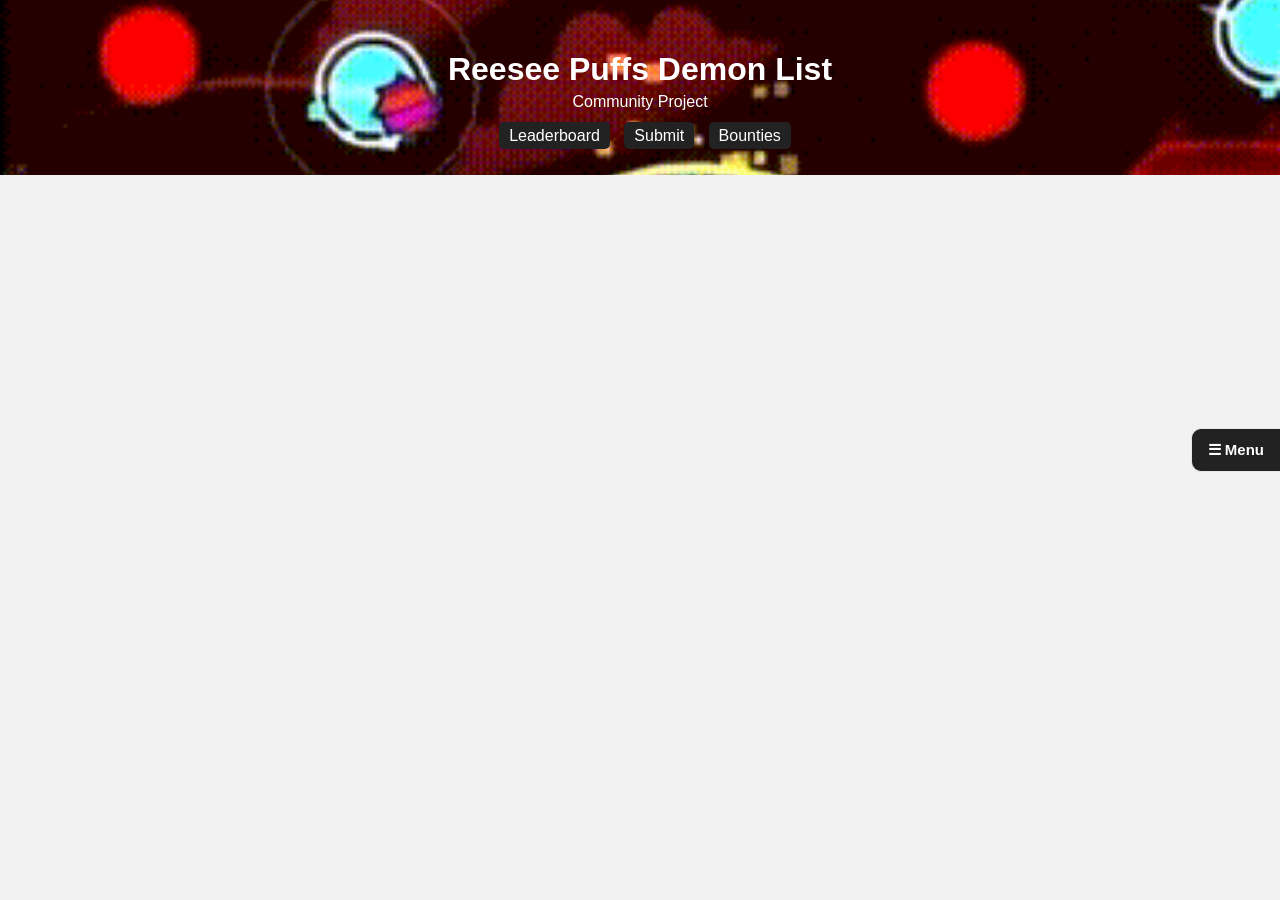
==== commit dce60896: "Update index.html" ====
--- a/index.html
+++ b/index.html
@@ -16,9 +16,6 @@
         <p>Community Project</p>
         <a href="players.html" class="small-tab">Leaderboard</a>
         <a href="submit.html" class="small-tab">Submit</a>
-        <a href="about.html" class="small-tab">About</a>
-        <a href="credits.html" class="small-tab">Credits</a>
-        <a href="social.html" class="small-tab">Socials</a>
         <a href="bounties.html" class="small-tab">Bounties</a>
     </header>
 
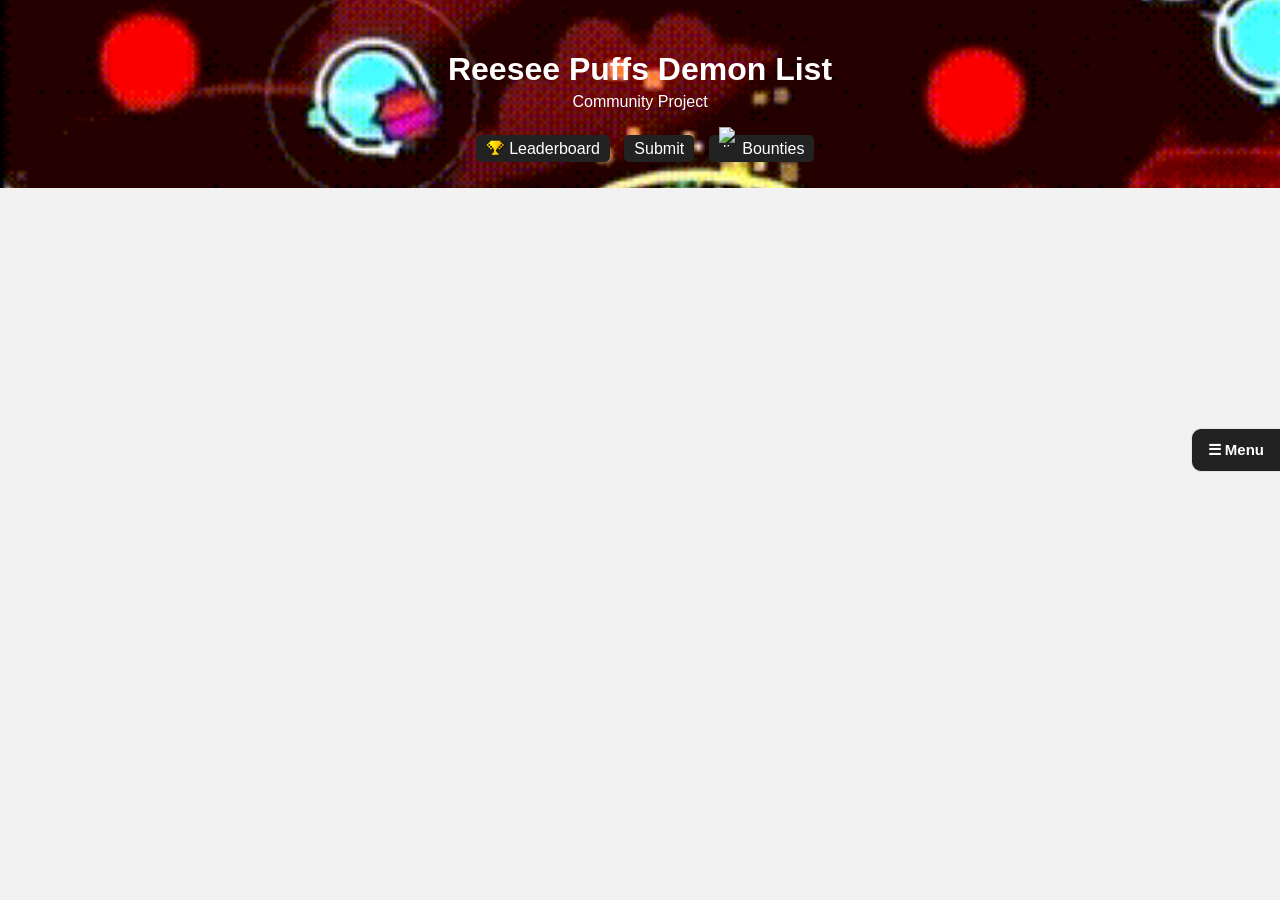
==== commit bf98d4a2: "Update index.html" ====
--- a/index.html
+++ b/index.html
@@ -14,9 +14,9 @@
     <header>
         <h1>Reesee Puffs Demon List</h1>
         <p>Community Project</p>
-        <a href="players.html" class="small-tab">Leaderboard</a>
+        <a href="players.html" class="small-tab">:trophy: Leaderboard</a>
         <a href="submit.html" class="small-tab">Submit</a>
-        <a href="bounties.html" class="small-tab">Bounties</a>
+        <a href="bounties.html" class="small-tab">:list: Bounties</a>
     </header>
 
 <main>
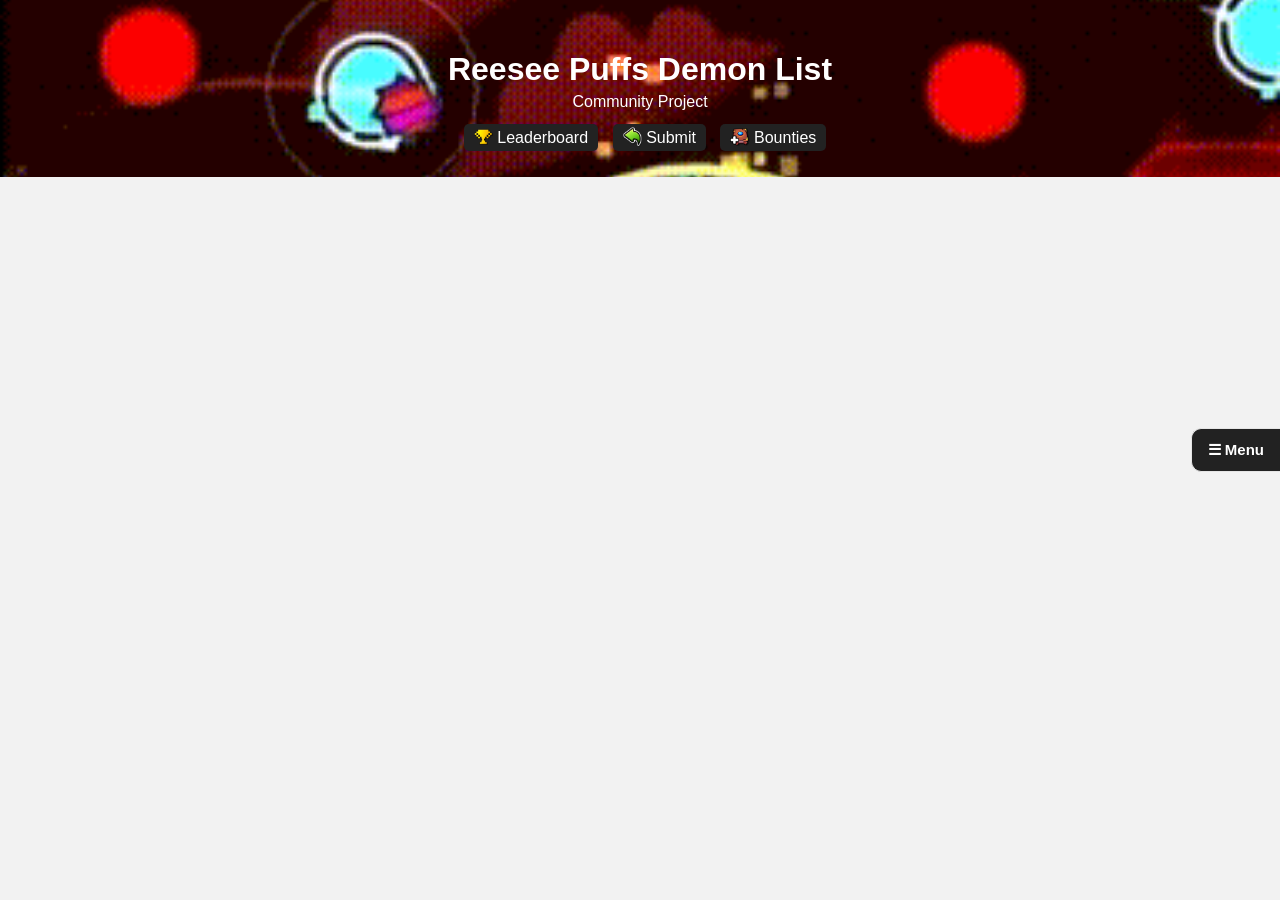
==== commit 7428eab0: "Update index.html" ====
--- a/index.html
+++ b/index.html
@@ -15,7 +15,7 @@
         <h1>Reesee Puffs Demon List</h1>
         <p>Community Project</p>
         <a href="players.html" class="small-tab">:trophy: Leaderboard</a>
-        <a href="submit.html" class="small-tab">Submit</a>
+        <a href="submit.html" class="small-tab">:arrow: Submit</a>
         <a href="bounties.html" class="small-tab">:list: Bounties</a>
     </header>
 
